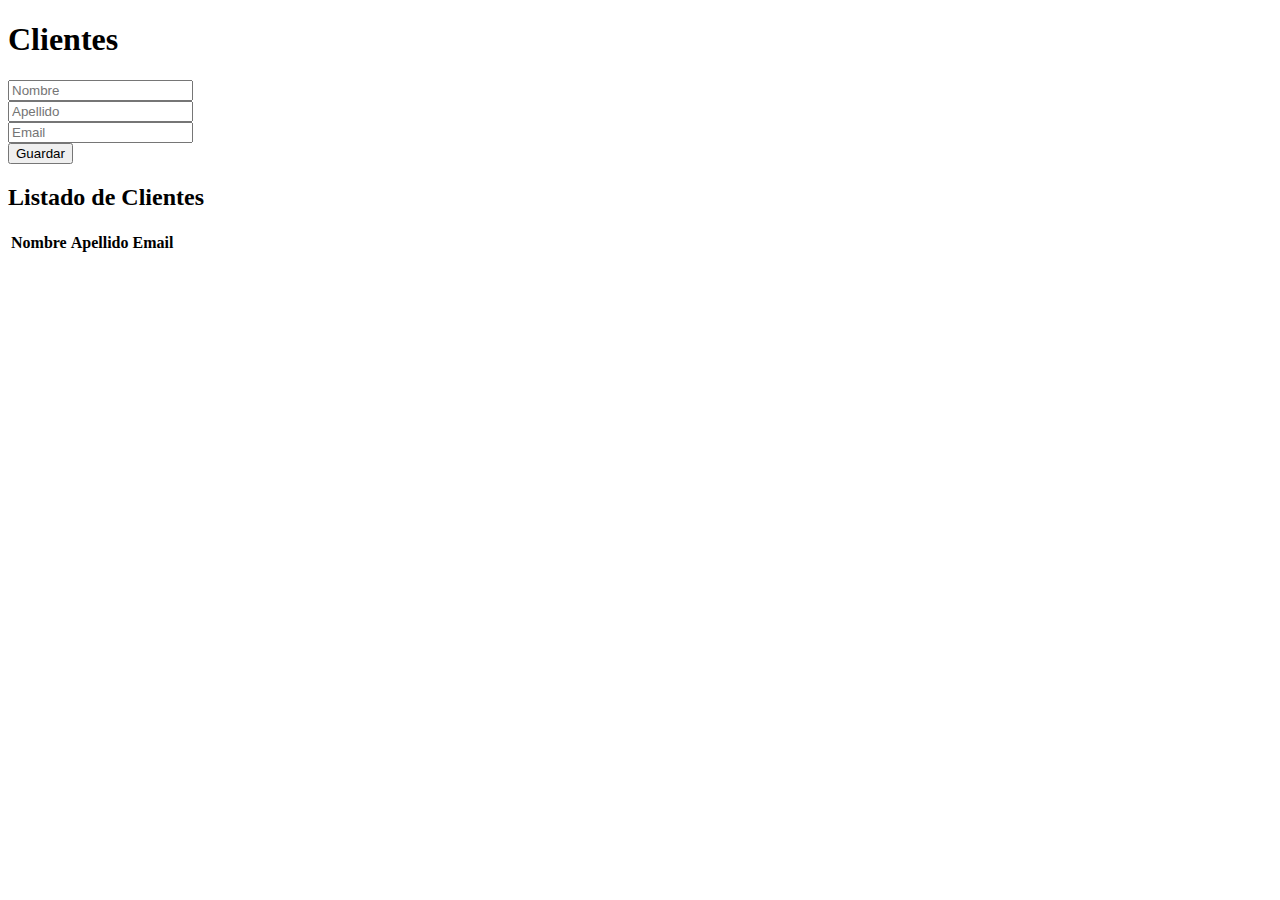
==== src/main/resources/templates/clientes.html @ eea991a4 "Implementacion Login y Borrar registros" ====
<!DOCTYPE html>
<html th:replace="~{_global :: plantilla(~{::title}, ~{::main})}" xmlns:th="http://www.thymeleaf.org">
<title>Clientes</title>
<main>
	<h1>Clientes</h1>
	
	<form th:action="@{/guardarCliente}" method="post" th:object="${cliente}">
		<input th:field="*{nombre}" placeholder="Nombre">
		<span th:errors="*{nombre}"></span><br>
		<input th:field="*{apellido}" placeholder="Apellido">
		<span th:errors="*{apellido}"></span><br>
		<input th:field="*{email}" placeholder="Email">
		<span th:errors="*{email}"></span><br>
		

		<button type="submit">Guardar</button>
	</form>
	<h2>Listado de Clientes</h2>
        <table>
            <thead>
                <tr>
                    <th>Nombre</th>
                    <th>Apellido</th>
                    <th>Email</th>
                </tr>
            </thead>
            <tbody>
                <!-- Iterar sobre la lista de clientes y mostrar cada uno -->
                <tr th:each="cliente : ${clientes}">
                    <td th:text="${cliente.nombre}"></td>
                    <td th:text="*{apellido}"></td>
                    <td th:text="*{email}"></td>
                </tr>
            </tbody>
        </table>
	
</main>
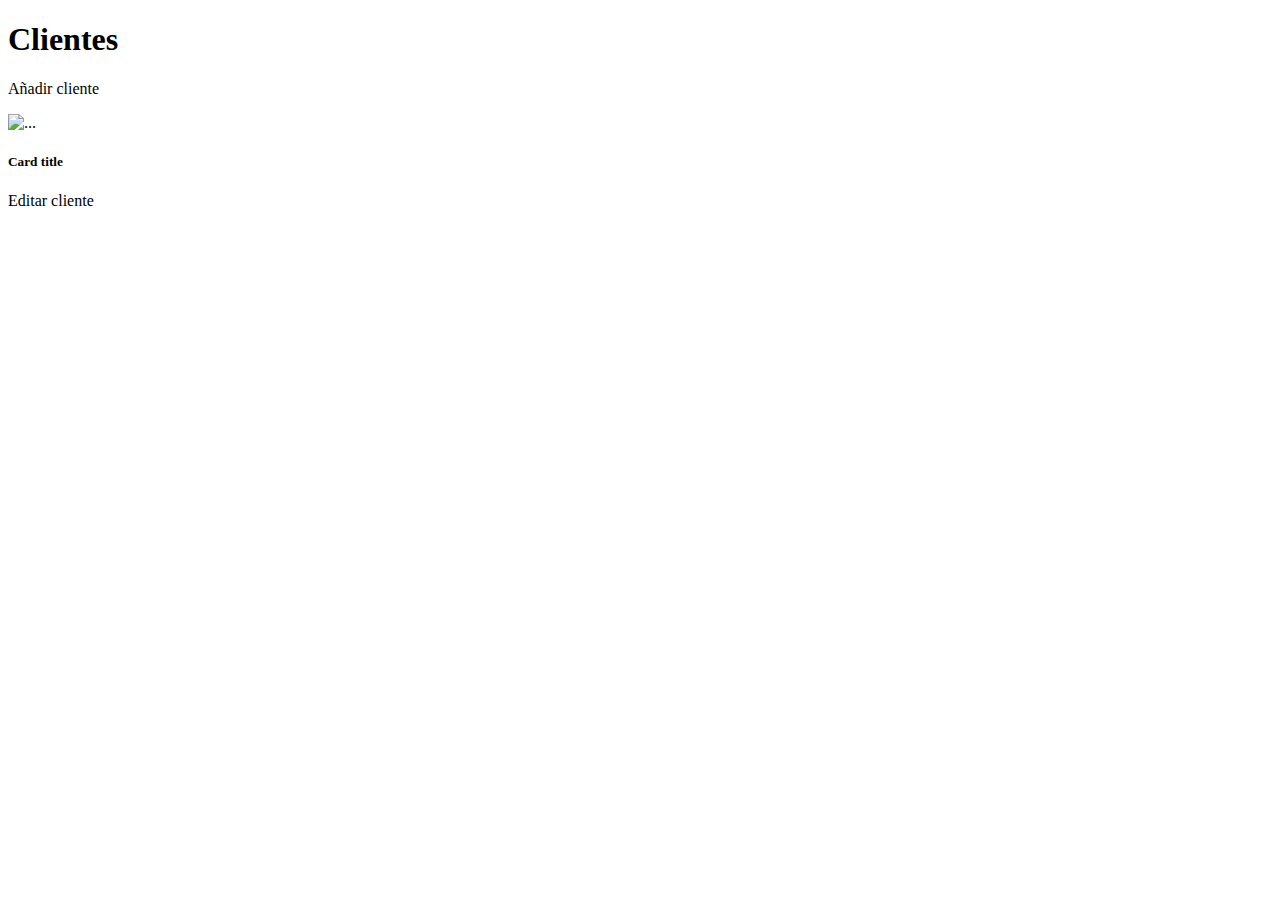
==== commit d5e39df1: "CRUD para Clientes" ====
--- a/src/main/resources/templates/clientes.html
+++ b/src/main/resources/templates/clientes.html
@@ -1,37 +1,33 @@
 <!DOCTYPE html>
-<html th:replace="~{_global :: plantilla(~{::title}, ~{::main})}" xmlns:th="http://www.thymeleaf.org">
+<html th:replace="~{_global :: plantilla(~{::title}, ~{::main})}"
+	xmlns:th="http://www.thymeleaf.org">
 <title>Clientes</title>
-<main>
+<main class="container">
 	<h1>Clientes</h1>
-	
-	<form th:action="@{/guardarCliente}" method="post" th:object="${cliente}">
-		<input th:field="*{nombre}" placeholder="Nombre">
-		<span th:errors="*{nombre}"></span><br>
-		<input th:field="*{apellido}" placeholder="Apellido">
-		<span th:errors="*{apellido}"></span><br>
-		<input th:field="*{email}" placeholder="Email">
-		<span th:errors="*{email}"></span><br>
-		
 
-		<button type="submit">Guardar</button>
-	</form>
-	<h2>Listado de Clientes</h2>
-        <table>
-            <thead>
-                <tr>
-                    <th>Nombre</th>
-                    <th>Apellido</th>
-                    <th>Email</th>
-                </tr>
-            </thead>
-            <tbody>
-                <!-- Iterar sobre la lista de clientes y mostrar cada uno -->
-                <tr th:each="cliente : ${clientes}">
-                    <td th:text="${cliente.nombre}"></td>
-                    <td th:text="*{apellido}"></td>
-                    <td th:text="*{email}"></td>
-                </tr>
-            </tbody>
-        </table>
-	
-</main>
+	<p>
+		<a class="btn btn-primary" th:href="@{/cliente}">Añadir cliente</a>
+	</p>
+
+	<div class="row row-cols-1 row-cols-sm-1 row-cols-md-2 row-cols-lg-3 row-cols-xl-4 row-cols-xxl-5 g-4">
+		<div th:each="cliente: ${clientes}" class="col">
+			<div class="card h-100">
+				<img th:src="${'https://picsum.photos/300/200?' + cliente.id}" class="card-img-top" alt="...">
+				<div class="card-body">
+					<h5 th:text="${cliente.nombre}" class="card-title">Card title</h5>
+
+
+				</div>
+				<div class="card-footer d-flex justify-content-around">
+<!--					<a class="btn btn-sm btn-primary"-->
+<!--						th:href="${'cliente/' + cliente.id}">Editar cliente</a> <a class="btn btn-sm btn-danger"-->
+<!--						th:href="${'clientes/' + cliente.id + '/borrar'}"><i-->
+<!--							class="bi bi-trash"></i></a></small>-->
+							<a class="btn btn-sm btn-primary" th:href="@{'/editarCliente/' + ${cliente.id}}">Editar cliente</a>
+
+				</div>
+			</div>
+		</div>
+	</div>
+
+</main>